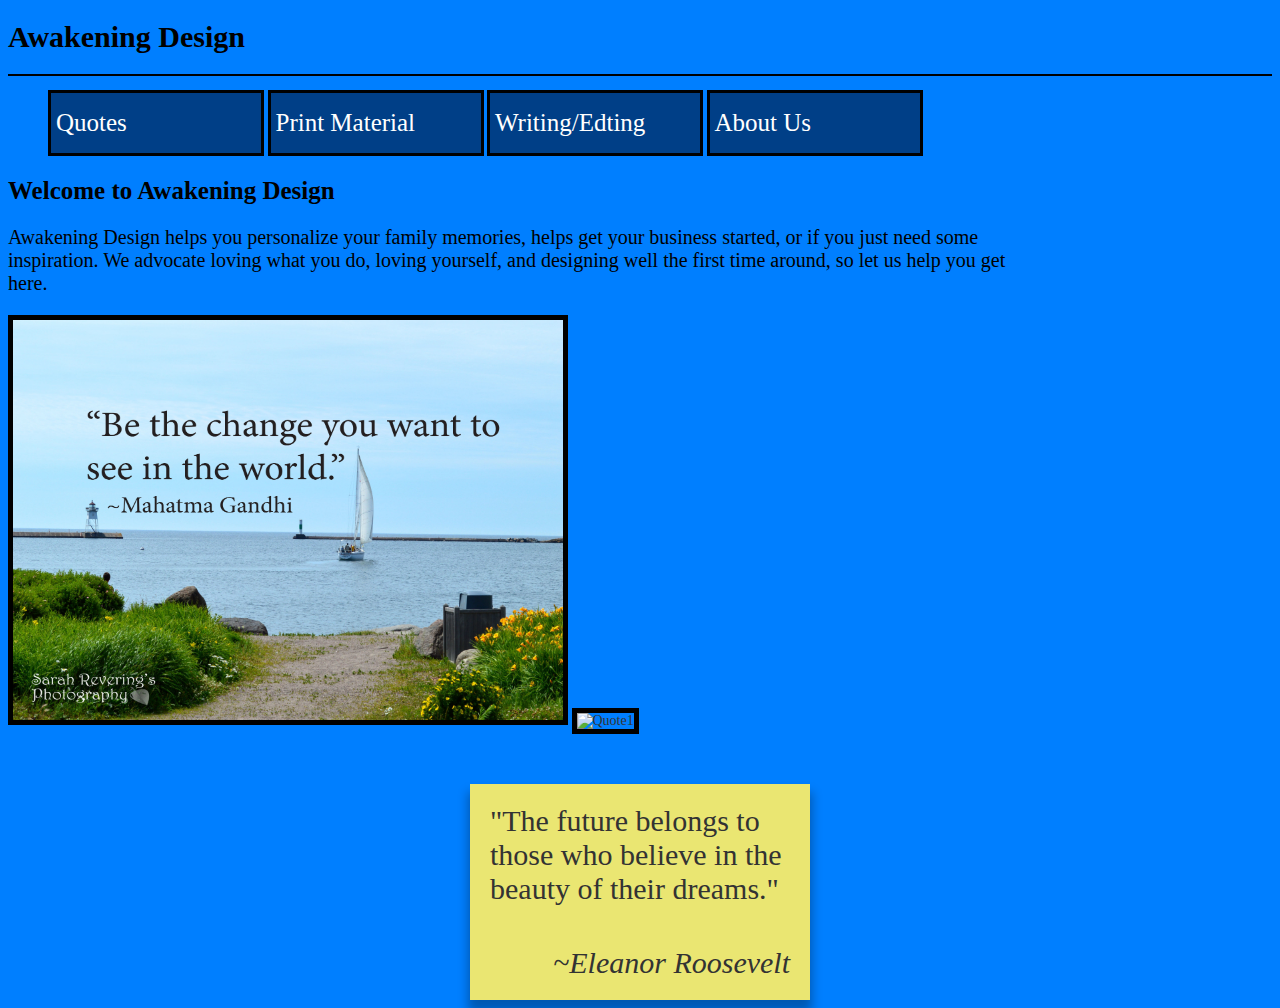
==== Index.html @ 8b71fcf2 "Created Links" ====
<!DOCTYPE html>

<html>
<head>
<link type="text/css" rel="stylesheet" href="stylesheet.css">
</head>

<h1>Awakening Design</h1>
<hr>
<body>

<div>
<ul>
	<li class="Quotes"><a href="Index.html">Quotes</a></li>
	<li class="Print Material"><a href="Print Material.html">Print Material</a></li>
	<li class="WritingEditing"><a href="WritingEditing.html">Writing/Edting</a></li>
	<li class="About Us"><a href="About Us.html">About Us</a></li>
</ul>
</div> 

<h2>Welcome to Awakening Design</h2>
<p>Awakening Design helps you personalize your family memories, helps get your business started, or if you just need some inspiration. We advocate loving what you do, loving yourself, and designing well the first time around, so let us help you get here.
</p>
<img src="picture1.jpg" alt="Quote1" height= "400" width= "550" border="5"/>
<img src="picture2.jpg" alt="Quote1" height= "400" width= "550" border="5"/>
<div class="quote-container">
   <i class="pin"></i>
   <blockquote class="note yellow">
    "The future belongs to those who believe in the beauty of their dreams."
    <cite class="author">~Eleanor Roosevelt</cite>
  </blockquote>
</div>

</body>
</html>
---- stylesheet.css ----
body {
 	  font-family: Georgia, "Times New Roman", Times, serif;
 	  font-size: 14px;
 	  color: #333333;
      background-color: #007FFF;
}
	
ul li {
	   line-height: 200%;
	   display: inline-block;
	   height: 50px;
	   width: 200px;
	   border: 3px solid #000000;
	   font-size: 25px;
	   font-family: Georgia; 
	   padding: 5px 5px 5px 5px;
	   background-color: #003F87;
}
h1 {
	font-family: cursive;
	font-size: 30px;
	font-weight: bold;
	color: #000000;
}

hr {
    display: block;
    margin-top: 1 em;
    margin-bottom: 1em;
    margin-left: auto;
    margin-right: auto;
    border-style: solid;
    border-width: 1px;
    color: #000000;
}

h2 {
	font-family: cursive;
	font-size: 25px;
	font-weight: bold;
	color: #000000;
	text-align: left;
}
p {
   width: 80%;
   font-size: 20px;
   color: #000000;
}
img {
     border-color: #000000;    
}
.quote-container {
  margin-top: 50px;
  position: relative;
}
.note {
  color: #333;
  position: relative;
  width: 300px;
  margin: 0 auto;
  padding: 20px;
  font-family: cursive;
  font-size: 30px;
  box-shadow: 0 10px 10px 2px rgba(0,0,0,0.3);
}
.note .author {
  display: block;
  margin: 40px 0 0 0;
  text-align: right;
}
.yellow {
  background: #eae672;
 
}

/**Pseudo Class Selectors**/
a:link {
		color: white; 
		text-decoration: none;
}
a:visited {
		   color: white;
		   background: red;
}
a:hover {
		 color: white;
		 text-decoration: underline;
}		 
a:active {
		  color: white;
		  font-weight: bold;
}

#centerDoc a:link {
					color: white;
					text-decoration; underline;
}
#centerDoc a:hover {
					color: blue;
}
/**ID Selectors**/


#centerDoc {
			position: absolute;
			padding: 0 0 20px 20px; /**top right bottom left**/
			margin-top: 50px;
			margin-left: 235px;
			width: 80%;
}
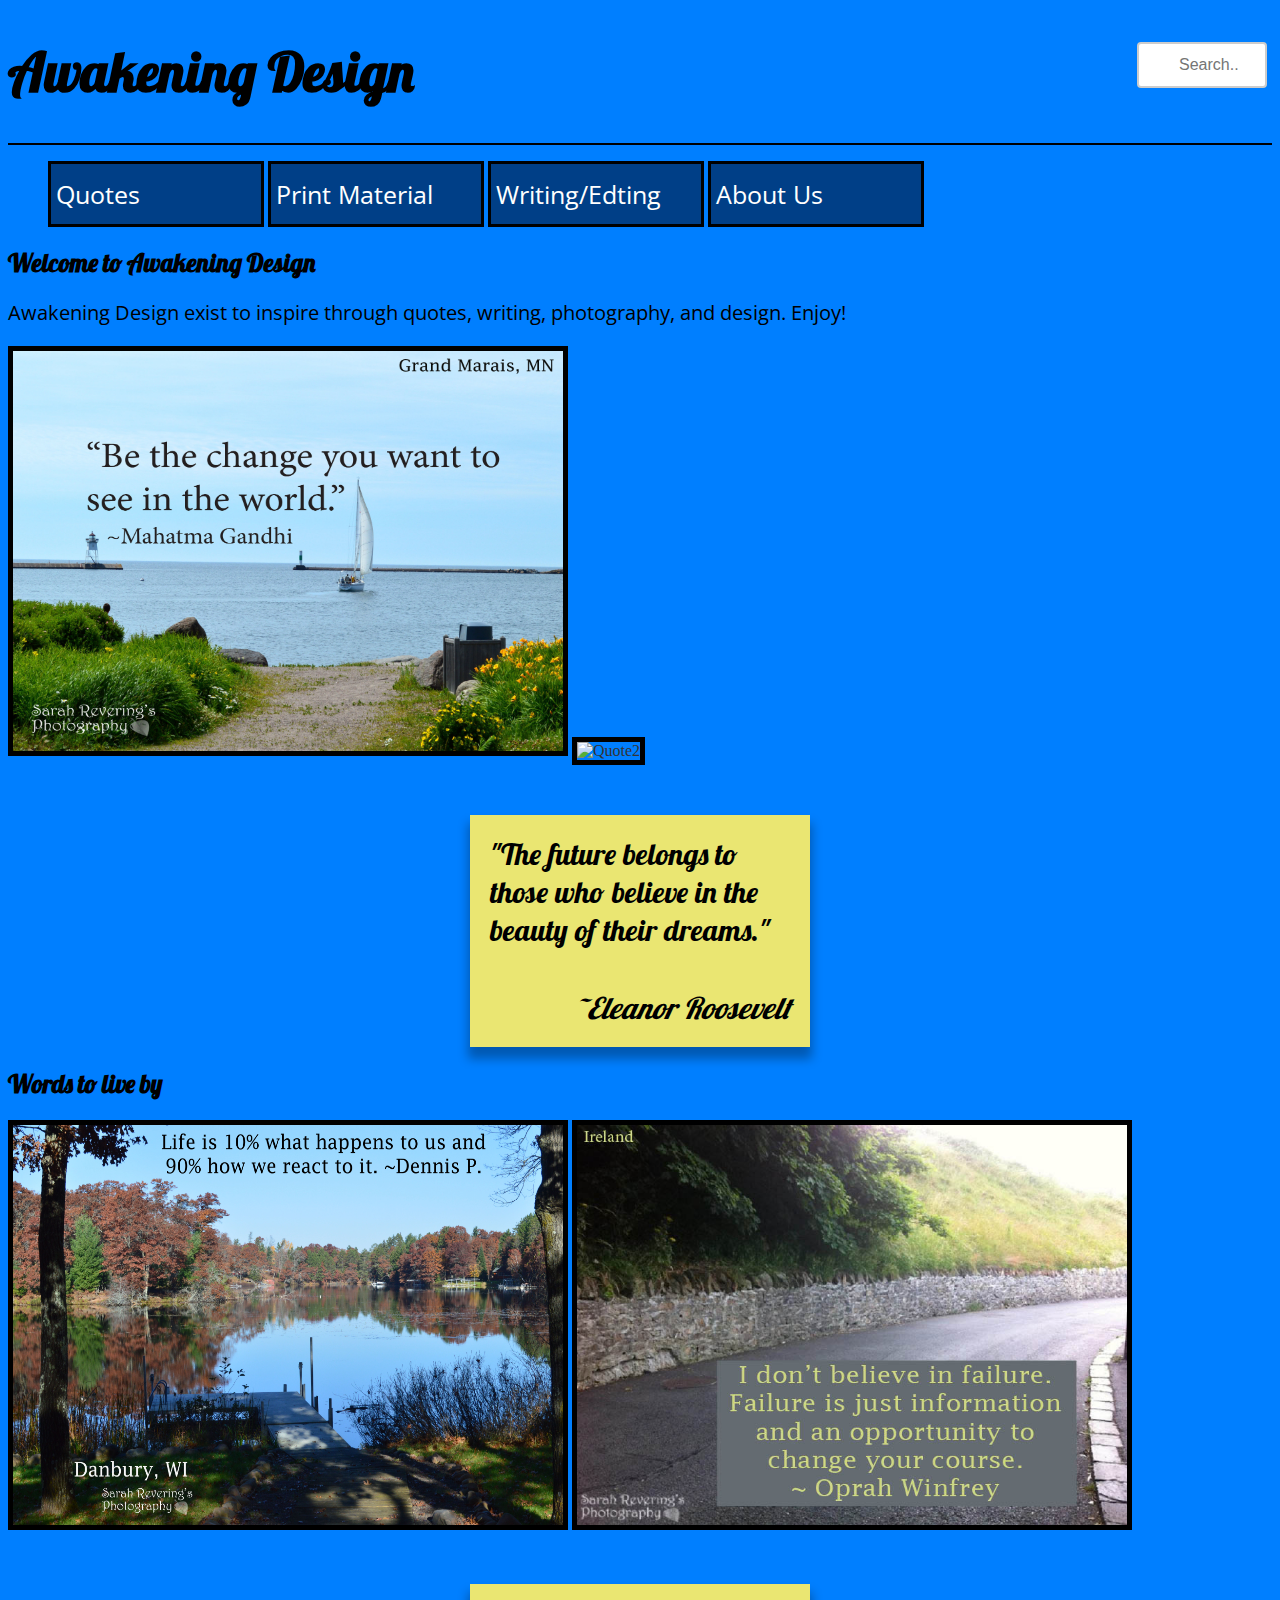
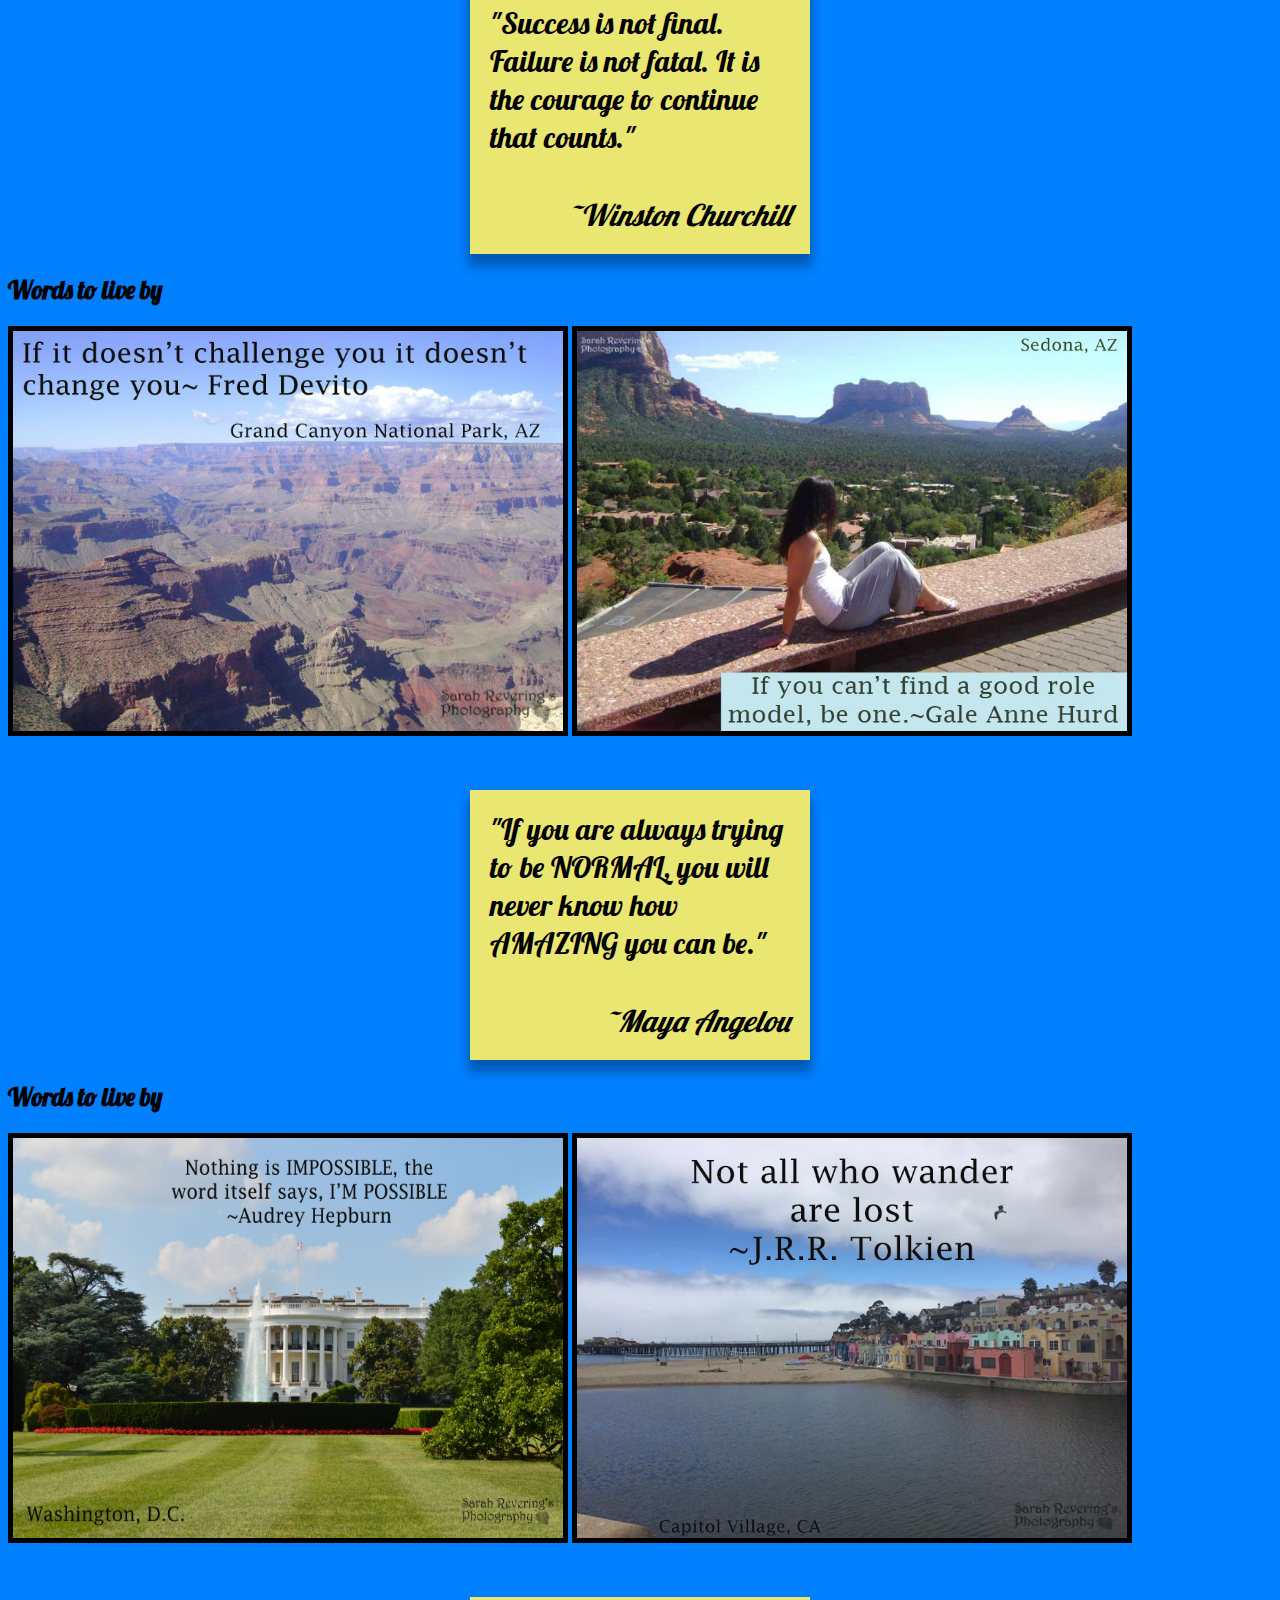
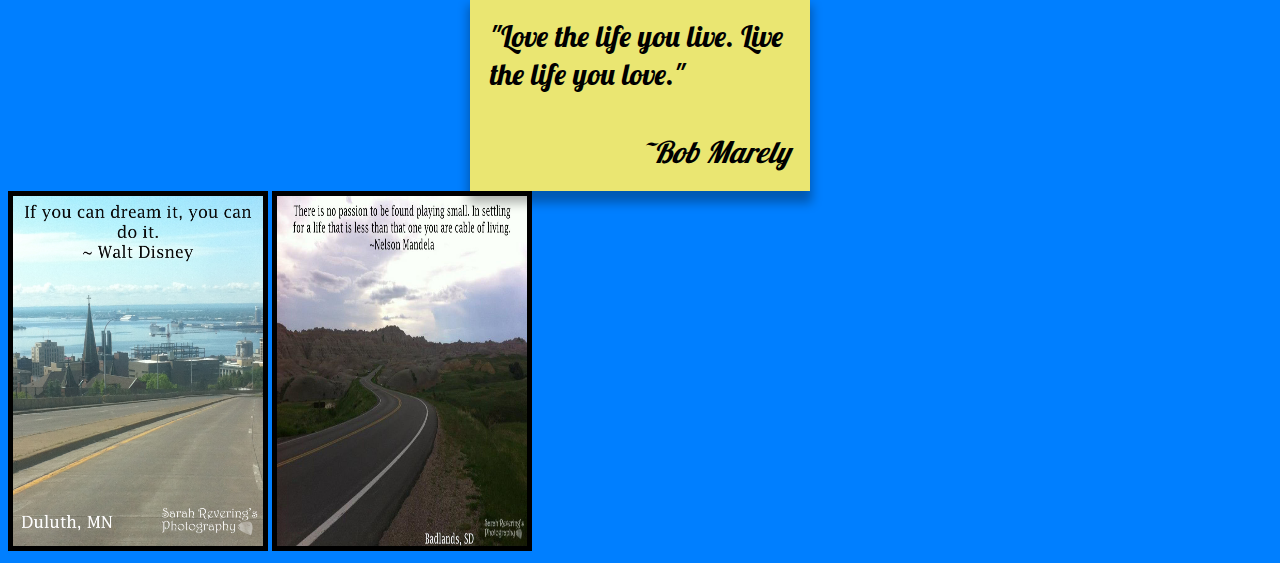
==== commit dd0a0352: "uploading for go live" ====
--- a/Index.html
+++ b/Index.html
@@ -4,9 +4,10 @@
 <head>
 <link type="text/css" rel="stylesheet" href="stylesheet.css">
 </head>
-
+<input type="text" name="search" placeholder="Search..">
 <h1>Awakening Design</h1>
 <hr>
+<link href="https://fonts.googleapis.com/css?family=Lobster|Open+Sans" rel="stylesheet">
 <body>
 
 <div>
@@ -19,10 +20,10 @@
 </div> 
 
 <h2>Welcome to Awakening Design</h2>
-<p>Awakening Design helps you personalize your family memories, helps get your business started, or if you just need some inspiration. We advocate loving what you do, loving yourself, and designing well the first time around, so let us help you get here.
+<p>Awakening Design exist to inspire through quotes, writing, photography, and design. Enjoy!
 </p>
 <img src="picture1.jpg" alt="Quote1" height= "400" width= "550" border="5"/>
-<img src="picture2.jpg" alt="Quote1" height= "400" width= "550" border="5"/>
+<img src="picture2.jpg" alt="Quote2" height= "400" width= "550" border="5"/>
 <div class="quote-container">
    <i class="pin"></i>
    <blockquote class="note yellow">
@@ -30,7 +31,38 @@
     <cite class="author">~Eleanor Roosevelt</cite>
   </blockquote>
 </div>
-
+<h2>Words to live by</h2>
+<img src="picture3.jpg" alt="Quote3" height= "400" width= "550" border="5"/>
+<img src="picture4.jpg" alt="Quote3" height= "400" width= "550" border="5"/>
+<div class="quote-container">
+   <i class="pin"></i>
+   <blockquote class="note yellow">
+    "Success is not final. Failure is not fatal. It is the courage to continue that counts."
+    <cite class="author">~Winston Churchill</cite>
+  </blockquote>
+</div>
+<h2>Words to live by</h2>
+<img src="picture5.jpg" alt="Quote3" height= "400" width= "550" border="5"/>
+<img src="picture6.jpg" alt="Quote3" height= "400" width= "550" border="5"/>
+<div class="quote-container">
+   <i class="pin"></i>
+   <blockquote class="note yellow">
+    "If you are always trying to be NORMAL, you will never know how AMAZING you can be."
+    <cite class="author">~Maya Angelou</cite>
+  </blockquote>
+</div>
+<h2>Words to live by</h2>
+<img src="picture7.jpg" alt="Quote3" height= "400" width= "550" border="5"/>
+<img src="picture8.jpg" alt="Quote3" height= "400" width= "550" border="5"/>
+<div class="quote-container">
+   <i class="pin"></i>
+   <blockquote class="note yellow">
+    "Love the life you live. Live the life you love."
+    <cite class="author">~Bob Marely</cite>
+  </blockquote>
+</div>
+<img src="aw115.jpg" alt="Duluth" height= "350" width= "250" border="5"/>
+<img src="SD.jpg" alt="South Dakota" height= "350" width= "250" border="5"/>
 </body>
 </html>
 
--- a/stylesheet.css
+++ b/stylesheet.css
@@ -1,6 +1,4 @@
 body {
- 	  font-family: Georgia, "Times New Roman", Times, serif;
- 	  font-size: 14px;
  	  color: #333333;
       background-color: #007FFF;
 }
@@ -12,15 +10,17 @@
 	   width: 200px;
 	   border: 3px solid #000000;
 	   font-size: 25px;
-	   font-family: Georgia; 
+	   font-family:'Open Sans', sans-serif; 
 	   padding: 5px 5px 5px 5px;
 	   background-color: #003F87;
 }
 h1 {
-	font-family: cursive;
-	font-size: 30px;
+	font-family:'Lobster', cursive;
+	font-size: 55px;
 	font-weight: bold;
 	color: #000000;
+	padding-top: -100cm;
+	padding-bottom: -100cm;
 }
 
 hr {
@@ -35,7 +35,7 @@
 }
 
 h2 {
-	font-family: cursive;
+	font-family:'Lobster', cursive;
 	font-size: 25px;
 	font-weight: bold;
 	color: #000000;
@@ -44,22 +44,23 @@
 p {
    width: 80%;
    font-size: 20px;
+   font-family: 'Open Sans', sans-serif;
    color: #000000;
 }
 img {
-     border-color: #000000;    
+     border-color: #000000; 
 }
 .quote-container {
   margin-top: 50px;
   position: relative;
 }
 .note {
-  color: #333;
+  color: #000000;
   position: relative;
   width: 300px;
   margin: 0 auto;
   padding: 20px;
-  font-family: cursive;
+  font-family: 'Lobster', cursive;
   font-size: 30px;
   box-shadow: 0 10px 10px 2px rgba(0,0,0,0.3);
 }
@@ -71,6 +72,27 @@
 .yellow {
   background: #eae672;
  
+}
+input[type=text] {
+    width: 130px;
+    box-sizing: border-box;
+    border: 2px solid #ccc;
+    border-radius: 4px;
+    font-size: 16px;
+    background-color: white;
+    background-image: url('searchicon.png');
+    background-position: 10px 10px;
+    background-repeat: no-repeat;
+    padding: 12px 20px 12px 40px;
+    -webkit-transition: width 0.4s ease-in-out;
+    transition: width 0.4s ease-in-out;
+    float: right;
+    position: relative;
+    margin: 5px;
+}
+
+input[type=text]:focus {
+    width: 100%;
 }
 
 /**Pseudo Class Selectors**/
